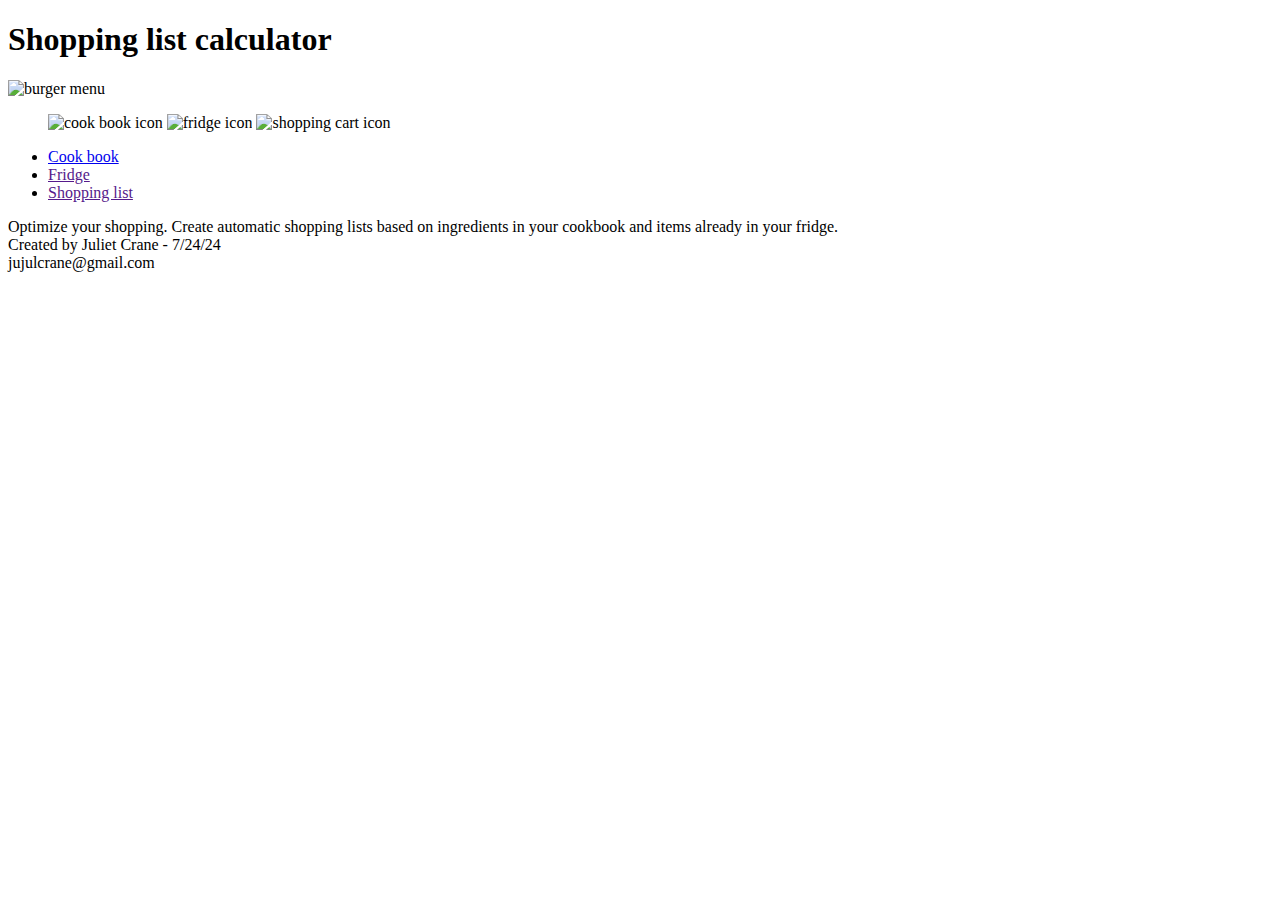
==== index.html @ 061a009c "html work" ====
<!DOCTYPE html>
<html lang="en">
<head>
    <meta charset="UTF-8">
    <meta name="viewport" content="width=device-width, initial-scale=1.0">
    <title>Shopping List Calculator</title>
</head>
<body>
    <header class = "main-header">
        <div class="container">
            <h1>Shopping list calculator</h1>
        </div>
        <div class = "container">
            <nav class = "navbar">
                <img src="../shopping-list-calculator/images/Mask groupnavmenu.png" alt="burger menu">
            </nav>
        </div>
    </header>

    <section id="hero-section">
        <div class="container">
            <ul>
                <img src="../shopping-list-calculator/images/cookbookicon.png" alt="cook book icon">
                <img src="../shopping-list-calculator/images/fridgeicon.png" alt="fridge icon">
                <img src="../shopping-list-calculator/images/shoppingcarticon.png" alt="shopping cart icon">
            </ul>
            <ul id = "titles">
                <li class = "section-title"> <a href="../shopping-list-calculator/cookbook.html">Cook book</a></li>
                <li class = "section-title" ><a href="">Fridge</a></li>
                <li class = "section-title"><a href="">Shopping list</a></li>
            </ul>
        </div>
    </section>

    <div class="container">
        <section id="copy">
            <p1>Optimize your shopping. Create automatic shopping lists based on ingredients in your cookbook and items already in your fridge.</p1>
        </section>
    </div>

    <footer>
        <div class="container">
            <p1>Created by Juliet Crane - 7/24/24</p1>
            <li>jujulcrane@gmail.com</li>
        </div>

    </footer>
    
</body>
</html>
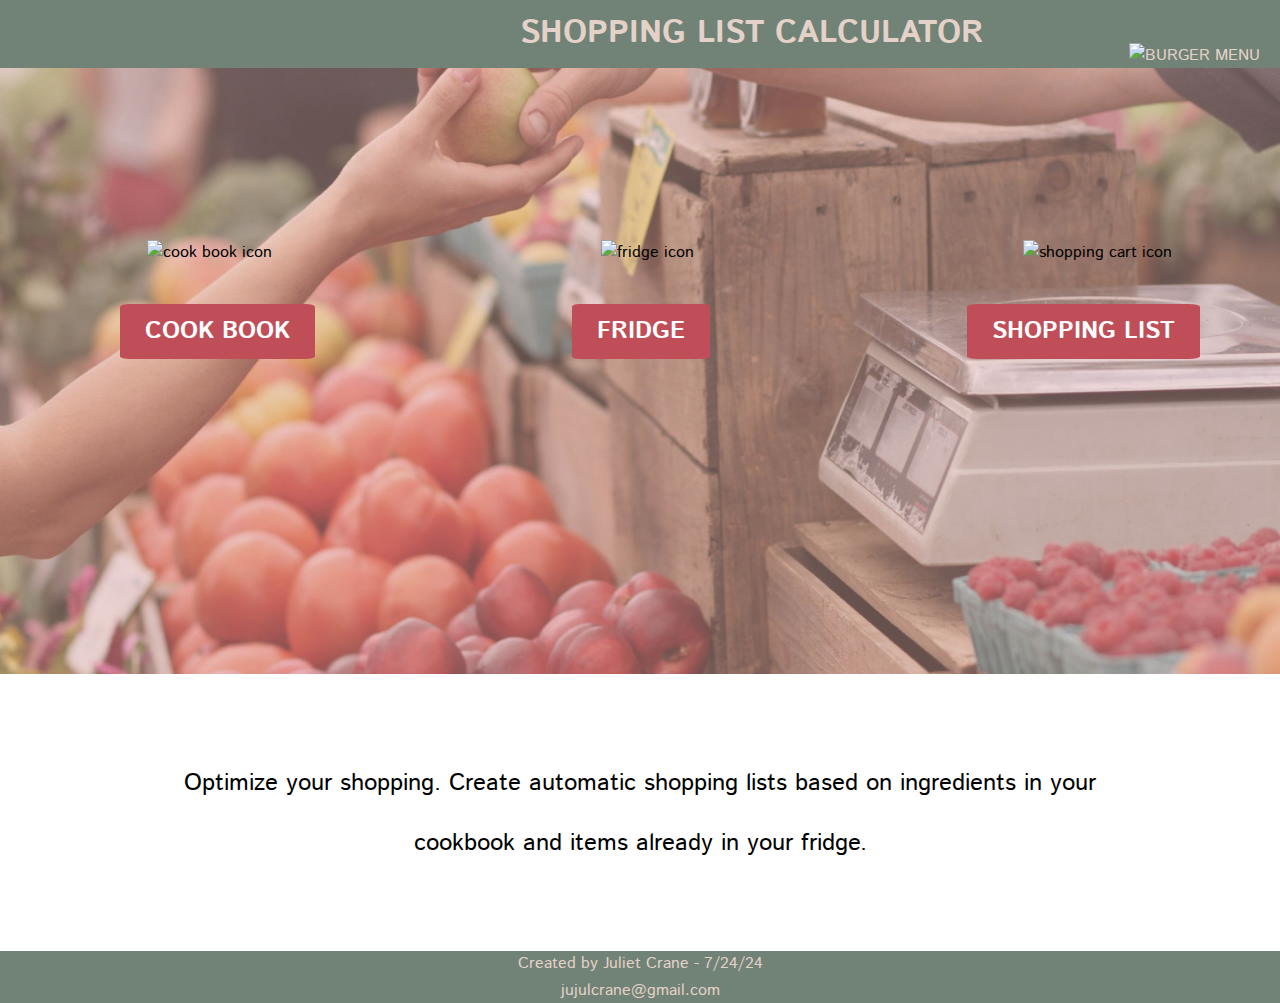
==== commit 350509be: "added some css" ====
--- a/index.html
+++ b/index.html
@@ -3,25 +3,28 @@
 <head>
     <meta charset="UTF-8">
     <meta name="viewport" content="width=device-width, initial-scale=1.0">
+    <link href='https://fonts.googleapis.com/css?family=Istok Web' rel='stylesheet'>
+    <link rel="stylesheet" type="text/css" href="css/main.css">
+    <link rel="stylesheet" type="text/css" href="css/index.css">
     <title>Shopping List Calculator</title>
 </head>
 <body>
-    <header class = "main-header">
-        <div class="container">
-            <h1>Shopping list calculator</h1>
-        </div>
-        <div class = "container">
-            <nav class = "navbar">
-                <img src="../shopping-list-calculator/images/Mask groupnavmenu.png" alt="burger menu">
-            </nav>
-        </div>
-    </header>
+        <header class = "main-header">
+            <div id = main-title>
+                <h1>Shopping list calculator</h1>
+            </div>
+            <div id = "main-navbar">
+                <nav class = "navbar">
+                    <img src="../shopping-list-calculator/images/Mask groupnavmenu.png" alt="burger menu">
+                </nav>
+            </div>
+        </header>
 
     <section id="hero-section">
-        <div class="container">
-            <ul>
+        <div class="container hero-flex">
+            <ul class = icon-flex>
                 <img src="../shopping-list-calculator/images/cookbookicon.png" alt="cook book icon">
-                <img src="../shopping-list-calculator/images/fridgeicon.png" alt="fridge icon">
+                <img id = "fridge-icon" src="../shopping-list-calculator/images/fridgeicon.png" alt="fridge icon">
                 <img src="../shopping-list-calculator/images/shoppingcarticon.png" alt="shopping cart icon">
             </ul>
             <ul id = "titles">
@@ -33,7 +36,7 @@
     </section>
 
     <div class="container">
-        <section id="copy">
+        <section class="copy">
             <p1>Optimize your shopping. Create automatic shopping lists based on ingredients in your cookbook and items already in your fridge.</p1>
         </section>
     </div>
--- a/css/main.css
+++ b/css/main.css
@@ -0,0 +1,59 @@
+html{
+    font-size: 62.5%;
+}
+
+body{
+    background-color:#FFFFFF;
+    color:#000000;
+    font-family: "Istok Web";
+    font-size: 1.6rem;
+    line-height:1.6em;
+    margin:0;
+}
+
+a{
+    color: #FFF;
+    text-decoration: none;
+}
+a:hover{
+    text-decoration: underline;
+}
+a:visited{
+    color: #FFF;
+}
+
+
+.container{
+    width: 1120px;
+    margin: auto;
+    overflow: hidden;
+}
+
+.main-header{
+    display: flex;
+    justify-content: space-between;
+    align-items: center;
+    text-transform: uppercase;
+    background-color: #718276;
+    color: #E4D1C8;
+    z-index: 1000;
+}
+#main-title{
+    padding-left: 520px;
+}
+
+#main-navbar{
+    align-self: flex-end;
+    padding-right: 20px;
+}
+
+footer{
+    display: block;
+    background-color: #718276;
+    color: #E4D1C8;
+    text-align: center;
+}
+
+footer li{
+    list-style-image: url('../images/instalogobeige.png');
+}--- a/css/index.css
+++ b/css/index.css
@@ -0,0 +1,54 @@
+#hero-section{
+    background-image: url('../images/herobg.png');
+    background-size: 100% 100%;
+    height: 606px;
+}
+
+
+.hero-flex{
+    padding-top: 100px;
+    display: flex;
+    flex-direction: column;
+    justify-content: space-between;
+    align-content: center;
+}
+
+.icon-flex{
+    display: flex;
+    justify-content: space-between;
+    align-content: center;
+    align-items: center;
+    padding-bottom: 0.5%;
+    padding-top: 5%;
+    padding-left: 6%;
+    padding-right: 2.5%;
+}
+
+#fridge-icon{
+    /*padding-left: 10px;*/
+}
+
+#titles{
+    list-style: none; 
+    display: flex;
+    justify-content: space-between;
+    align-content: center;
+}
+
+.section-title{
+    text-transform: uppercase;
+    font-weight: bold;
+    font-size: 2.4rem;
+    background-color: #C04E59;
+    color: #FFF;
+    padding: 15px 25px;
+    border-radius: 5%;
+}
+
+.copy{
+    text-align: center;
+    font-size: 2.4rem;
+    line-height: 6rem;
+    display: block;
+    margin: 7%;
+}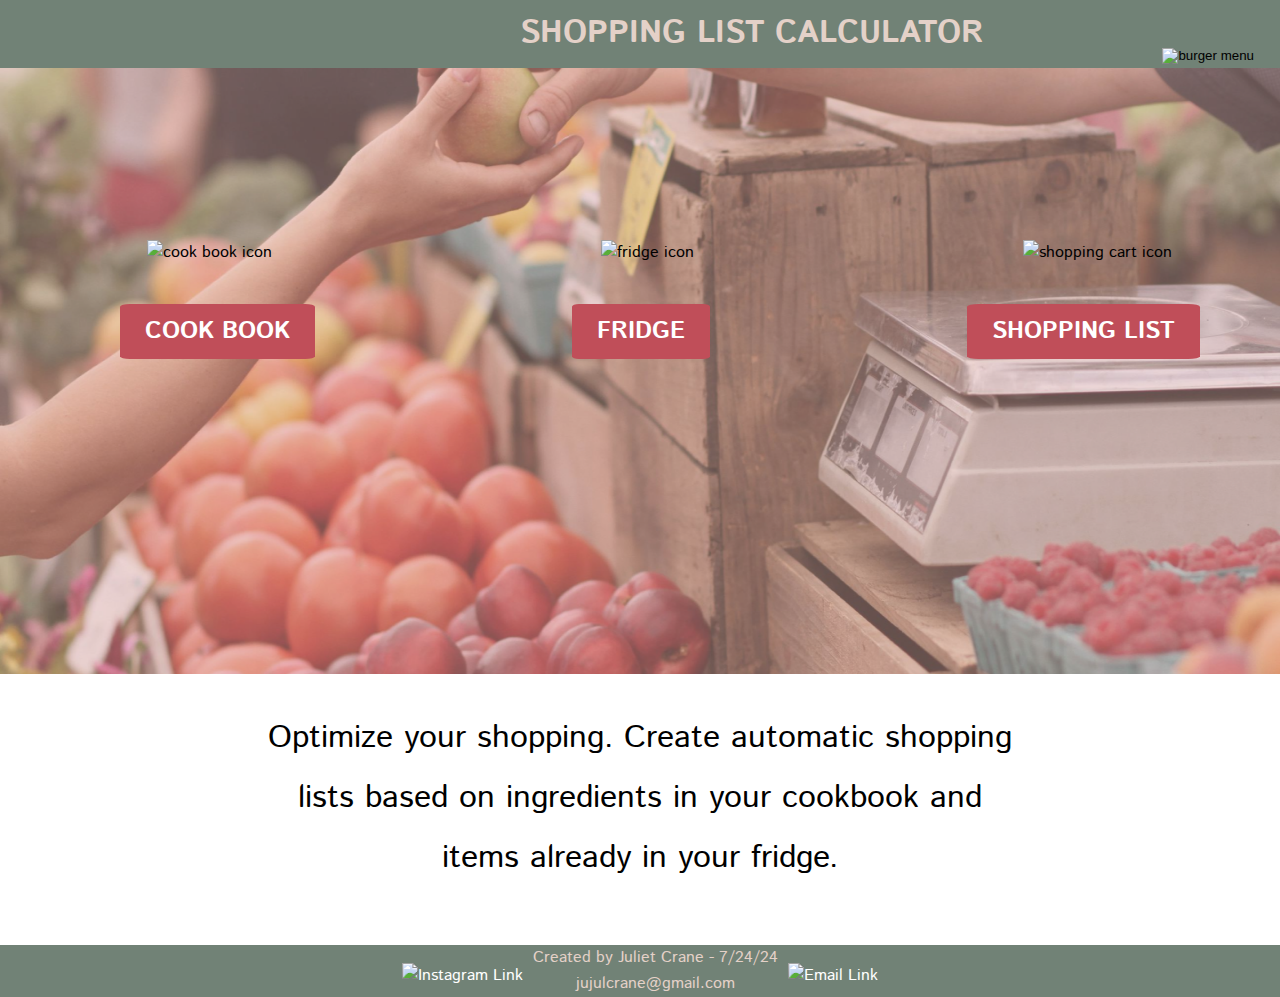
==== commit 32f6b06f: "more css" ====
--- a/index.html
+++ b/index.html
@@ -13,12 +13,20 @@
             <div id = main-title>
                 <h1>Shopping list calculator</h1>
             </div>
-            <div id = "main-navbar">
-                <nav class = "navbar">
-                    <img src="../shopping-list-calculator/images/Mask groupnavmenu.png" alt="burger menu">
-                </nav>
+            <div id = "burger-icon">
+                <button class = "navbutton">
+                    <img id = "navImg" src="../shopping-list-calculator/images/Mask groupnavmenu.png" alt="burger menu">
+                </button>
             </div>
         </header>
+        <nav id="nav-block">
+            <ul id = links>
+                <li class = "link"> <a href="../shopping-list-calculator/index.html">Home</a></li>
+                <li class = "link"> <a href="../shopping-list-calculator/cookbook.html">Cook Book</a></li>
+                <li class = "link" ><a href="">Fridge</a></li>
+                <li class = "link"><a href="">Shopping List</a></li>
+            </ul>
+        </nav>
 
     <section id="hero-section">
         <div class="container hero-flex">
@@ -42,12 +50,14 @@
     </div>
 
     <footer>
-        <div class="container">
-            <p1>Created by Juliet Crane - 7/24/24</p1>
-            <li>jujulcrane@gmail.com</li>
+        <div class="container footer-flex">
+            <a href="https://www.instagram.com/jujulcrane/" target = "_blank"><img src="../shopping-list-calculator/images/InstagramIconCircle.png" alt="Instagram Link"></a>
+            <p1>Created by Juliet Crane - 7/24/24 <br> jujulcrane@gmail.com </p1>
+            <a href= "mailto: jujulcrane@gmail.com"><img src="../shopping-list-calculator/images/MailIcon (1).png" alt="Email Link"></a>
         </div>
 
     </footer>
     
+    <script src="../shopping-list-calculator/js/main.js"></script>
 </body>
 </html>--- a/css/main.css
+++ b/css/main.css
@@ -5,7 +5,7 @@
 body{
     background-color:#FFFFFF;
     color:#000000;
-    font-family: "Istok Web";
+    font-family: "Istok Web", Verdana, sans-serif;
     font-size: 1.6rem;
     line-height:1.6em;
     margin:0;
@@ -42,9 +42,43 @@
     padding-left: 520px;
 }
 
-#main-navbar{
+#burger-icon{
     align-self: flex-end;
     padding-right: 20px;
+}
+
+.navbutton{
+    background-color: #718276;
+    border:none;
+}
+
+#nav-block{
+    display: none;
+    margin-left: 88%;
+    background-color: #718276;
+    position: fixed;
+    width: fit-content;
+    padding-right: 2%;
+    z-index: 900;
+}
+
+#links{
+    list-style: none;
+    color: #E4D1C8;
+}
+
+#links a:visited{
+    color: #E4D1C8;
+}
+
+.section-title{
+    text-transform: uppercase;
+    font-weight: bold;
+    font-size: 2.4rem;
+    background-color: #C04E59;
+    color: #FFF;
+    padding: 15px 25px;
+    border-radius: 5%;
 }
 
 footer{
@@ -54,6 +88,17 @@
     text-align: center;
 }
 
-footer li{
-    list-style-image: url('../images/instalogobeige.png');
+.footer-flex{
+    display: flex;
+    justify-content: center;
+    align-items: center;
+}
+
+.footer-flex p1{
+    padding-left: 10px;
+    padding-right: 10px;
+}
+
+.footer-flex img{
+    padding-top: 10px;
 }--- a/css/index.css
+++ b/css/index.css
@@ -24,10 +24,6 @@
     padding-right: 2.5%;
 }
 
-#fridge-icon{
-    /*padding-left: 10px;*/
-}
-
 #titles{
     list-style: none; 
     display: flex;
@@ -35,20 +31,15 @@
     align-content: center;
 }
 
-.section-title{
-    text-transform: uppercase;
-    font-weight: bold;
-    font-size: 2.4rem;
-    background-color: #C04E59;
-    color: #FFF;
-    padding: 15px 25px;
-    border-radius: 5%;
-}
+
 
 .copy{
-    text-align: center;
-    font-size: 2.4rem;
+    font-size: 3.2rem;
     line-height: 6rem;
     display: block;
-    margin: 7%;
+    margin: 7% auto;
+    width: 770px;
+    height: 159px;
+    text-align: center;
+    margin-top: 3%;
 }